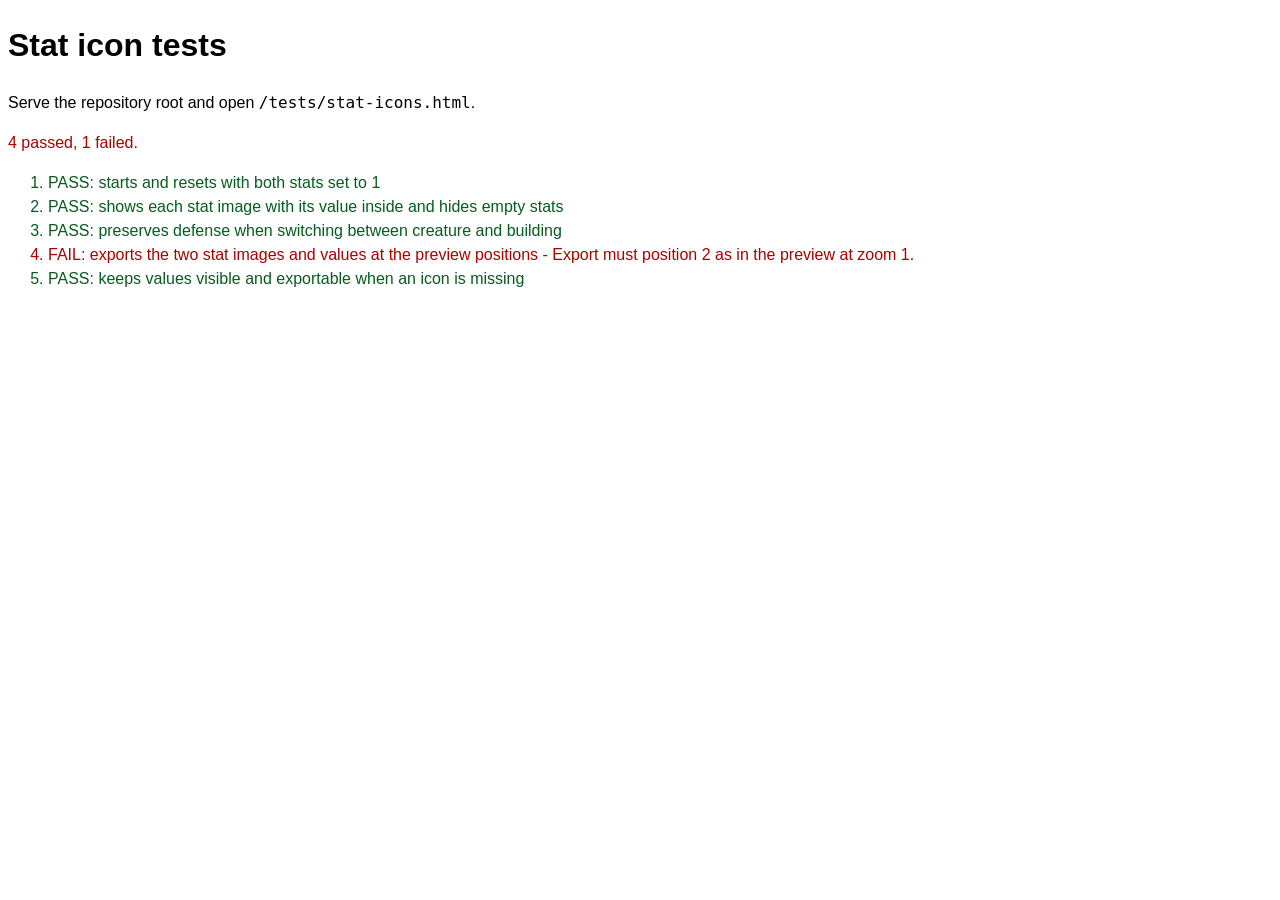
==== tests/stat-icons.html @ 9d68aebd "Lot of icon updates" ====
<!doctype html>
<html lang="en">
<head>
  <meta charset="utf-8">
  <title>Stat icon tests</title>
  <style>
    body { font: 16px/1.5 sans-serif; }
    [data-result="fail"] { color: #a00; }
    [data-result="pass"] { color: #075b20; }
    iframe { position: absolute; left: -10000px; width: 1400px; height: 1000px; }
  </style>
</head>
<body>
  <h1>Stat icon tests</h1>
  <p>Serve the repository root and open <code>/tests/stat-icons.html</code>.</p>
  <p id="summary" role="status">Waiting for the editor to load.</p>
  <ol id="results"></ol>
  <iframe title="HKK Card Maker under test" src="../index.html"></iframe>
  <script>
    const frame = document.querySelector('iframe');
    const results = document.querySelector('#results');
    const summary = document.querySelector('#summary');

    function assert(condition, message) {
      if (!condition) throw new Error(message);
    }

    async function runTests() {
      const window = frame.contentWindow;
      const editor = frame.contentDocument;
      const power = editor.querySelector('#card-power');
      const defense = editor.querySelector('#card-toughness');
      const rule = editor.querySelector('#card-rule');
      const stats = editor.querySelector('#preview-stats');
      const powerBox = editor.querySelector('.stat-power');
      const defenseBox = editor.querySelector('#preview-secondary-stat');
      const powerIcon = editor.querySelector('#preview-power-icon');
      const defenseIcon = editor.querySelector('#preview-toughness-icon');
      editor.querySelector('#hkk-card').style.animation = 'none';
      const change = (element, value) => {
        element.value = value;
        element.dispatchEvent(new window.Event(element === rule ? 'change' : 'input', { bubbles: true }));
      };
      const tests = [
        ['starts and resets with both stats set to 1', async () => {
          for (const [input, box] of [[power, powerBox], [defense, defenseBox]]) {
            assert(input.value === '1' && !box.hidden && box.querySelector('strong').textContent === '1',
              'Each stat should start at 1 and appear in the preview.');
          }
          change(power, '2');
          change(defense, '3');
          editor.querySelector('#reset-button').click();
          for (const [input, box] of [[power, powerBox], [defense, defenseBox]]) {
            assert(input.value === '1' && !box.hidden && box.querySelector('strong').textContent === '1',
              'Reset should restore each stat to 1.');
          }
        }],
        ['shows each stat image with its value inside and hides empty stats', async () => {
          change(power, '');
          change(defense, '');
          assert(stats.hidden, 'Empty stats should be hidden.');
          change(power, '2');
          assert(!powerBox.hidden && defenseBox.hidden, 'Only power should be shown.');
          change(defense, '1');
          await Promise.all([powerIcon.decode(), defenseIcon.decode()]);
          for (const [box, icon, expected] of [[powerBox, powerIcon, '2'], [defenseBox, defenseIcon, '1']]) {
            const imageRect = icon.getBoundingClientRect();
            const value = box.querySelector('strong');
            const rect = value.getBoundingClientRect();
            assert(!box.hidden && value.textContent === expected, 'The stat and its value should be visible.');
            assert(rect.left >= imageRect.left && rect.right <= imageRect.right &&
              rect.top >= imageRect.top && rect.bottom <= imageRect.bottom, 'The value should fit inside its icon.');
          }
          assert(editor.querySelector('[name="powerIcon"]').disabled &&
            editor.querySelector('[name="secondaryStatIcon"]').disabled, 'Special icons should be disabled.');
          change(power, '123456789012');
          const longValue = powerBox.querySelector('strong').getBoundingClientRect();
          const powerRect = powerIcon.getBoundingClientRect();
          assert(longValue.left >= powerRect.left && longValue.right <= powerRect.right,
            'A long value should fit inside the power icon.');
          change(power, '');
          change(defense, '');
          assert(stats.hidden, 'Clearing both values should hide the stats.');
        }],
        ['preserves defense when switching between creature and building', async () => {
          change(rule, 'creature');
          change(defense, '3');
          change(rule, 'building');
          assert(defense.value === '3' && !defense.disabled, 'Building should retain the shared stat.');
          assert(editor.querySelector('#card-secondary-stat-label').textContent === 'Strukturális pont', 'Building label should match.');
          change(rule, 'creature');
          assert(defense.value === '3' && editor.querySelector('#card-secondary-stat-label').textContent === 'Védettség',
            'Creature should retain the value and use the defense label.');
          change(rule, 'follower');
          assert(defense.disabled && defense.value === '', 'Disallowed stats should be cleared.');
        }],
        ['exports the two stat images and values at the preview positions', async () => {
          change(rule, 'other');
          change(power, '2');
          change(defense, '1');
          await editor.fonts.ready;
          const prototype = window.CanvasRenderingContext2D.prototype;
          const drawImage = prototype.drawImage;
          const fillText = prototype.fillText;
          const imageCalls = [];
          const textCalls = [];
          prototype.drawImage = function (image, ...args) {
            if (image === powerIcon || image === defenseIcon) imageCalls.push({ image, args });
            return drawImage.call(this, image, ...args);
          };
          prototype.fillText = function (text, ...args) {
            if (text === '2' || text === '1') textCalls.push({ text, args, font: this.font });
            return fillText.call(this, text, ...args);
          };
          try {
            for (const zoom of ['1', '1.25']) {
              editor.querySelector('.desktop-shell').style.zoom = zoom;
              imageCalls.length = 0;
              textCalls.length = 0;
              const blob = await window.renderCardPng();
              assert(blob.type === 'image/png', 'Export should produce a PNG.');
              const base = editor.querySelector('#base-color-layers').getBoundingClientRect();
              const baseImage = editor.querySelector('#base-color-layers img');
              const scaleX = (baseImage?.naturalWidth || 1061) / base.width;
              const scaleY = (baseImage?.naturalHeight || 1483) / base.height;
              for (const [icon, box, text] of [[powerIcon, powerBox, '2'], [defenseIcon, defenseBox, '1']]) {
                const call = imageCalls.find((entry) => entry.image === icon);
                const value = box.querySelector('strong');
                const valueRect = value.getBoundingClientRect();
                const textCall = textCalls.find((entry) => entry.text === text);
                assert(call && textCall, `Export must draw icon and value ${text}.`);
                assert(Math.abs(textCall.args[0] - (valueRect.left + valueRect.width / 2 - base.left) * scaleX) < 1 &&
                  Math.abs(textCall.args[1] - (valueRect.top + valueRect.height / 2 - base.top) * scaleY) < 1,
                `Export must position ${text} as in the preview at zoom ${zoom}.`);
                const style = window.getComputedStyle(value);
                const expectedFontSize = parseFloat(style.fontSize) * window.getEffectiveCssZoom(value) * scaleX;
                assert(Math.abs(parseFloat(textCall.font.match(/([\d.]+)px/)[1]) - expectedFontSize) < 0.1,
                  `Export must size ${text} as in the preview at zoom ${zoom}.`);
              }
            }
          } finally {
            prototype.drawImage = drawImage;
            prototype.fillText = fillText;
            editor.querySelector('.desktop-shell').style.zoom = '';
          }
        }],
        ['keeps values visible and exportable when an icon is missing', async () => {
          powerIcon.dispatchEvent(new window.Event('error'));
          change(power, '4');
          assert(powerBox.querySelector('.missing-resource'), 'Missing icon should use the visible fallback.');
          assert(powerBox.querySelector('strong').textContent === '4', 'The value should remain visible.');
          const blob = await window.renderCardPng();
          assert(blob.type === 'image/png', 'Export should work with a missing icon.');
        }]
      ];
      for (const [name, test] of tests) {
        const item = document.createElement('li');
        try {
          await test();
          item.dataset.result = 'pass';
          item.textContent = `PASS: ${name}`;
        } catch (error) {
          item.dataset.result = 'fail';
          item.textContent = `FAIL: ${name} - ${error.message}`;
        }
        results.append(item);
      }
      const failed = results.querySelectorAll('[data-result="fail"]').length;
      summary.textContent = `${tests.length - failed} passed, ${failed} failed.`;
      summary.dataset.result = failed ? 'fail' : 'pass';
    }

    frame.addEventListener('load', runTests, { once: true });
  </script>
</body>
</html>
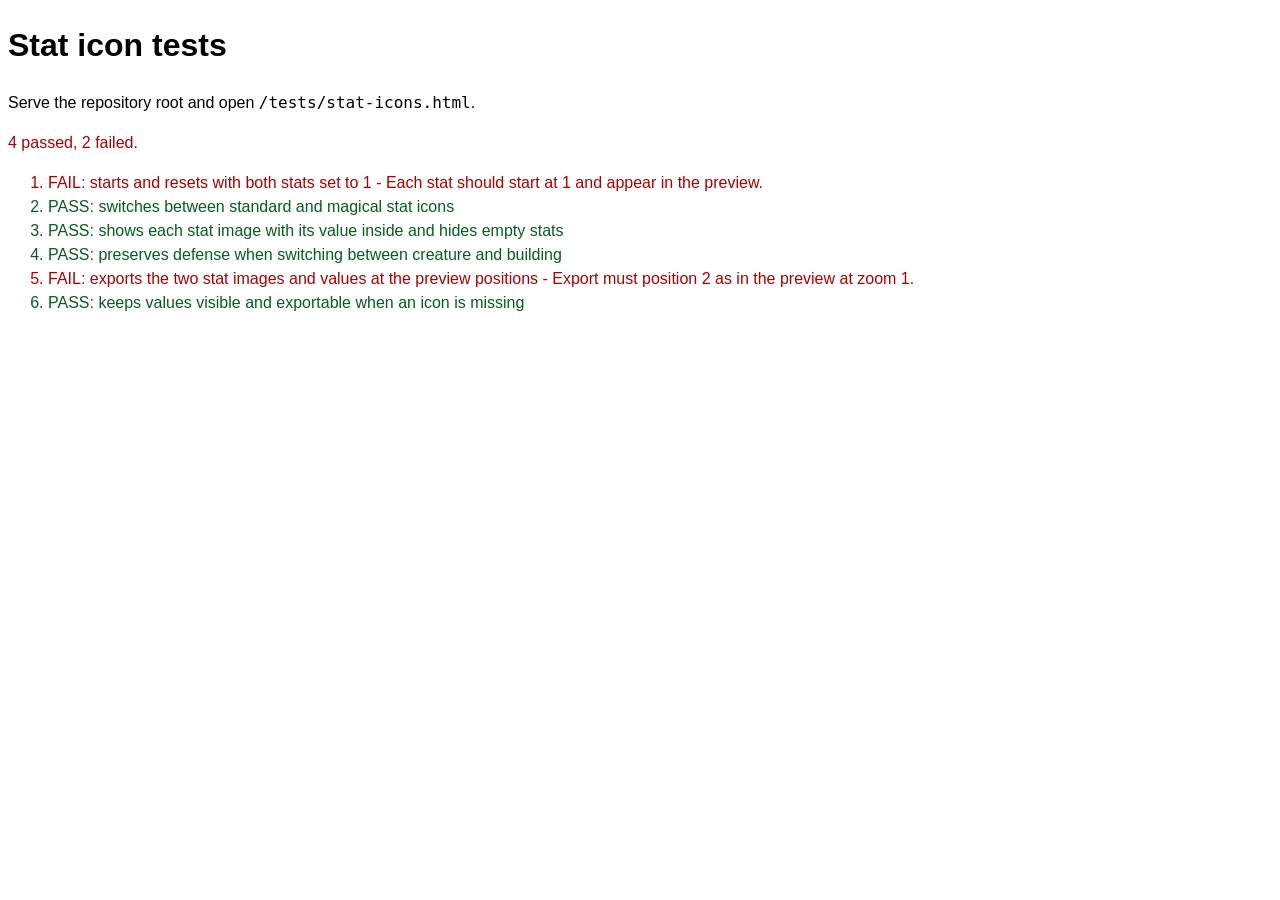
==== commit 6ae144f4: "Version 1.0 finish" ====
--- a/tests/stat-icons.html
+++ b/tests/stat-icons.html
@@ -36,6 +36,8 @@
       const defenseBox = editor.querySelector('#preview-secondary-stat');
       const powerIcon = editor.querySelector('#preview-power-icon');
       const defenseIcon = editor.querySelector('#preview-toughness-icon');
+      const powerIconToggle = editor.querySelector('[name="powerIcon"]');
+      const defenseIconToggle = editor.querySelector('[name="secondaryStatIcon"]');
       editor.querySelector('#hkk-card').style.animation = 'none';
       const change = (element, value) => {
         element.value = value;
@@ -55,6 +57,25 @@
               'Reset should restore each stat to 1.');
           }
         }],
+        ['switches between standard and magical stat icons', async () => {
+          powerIconToggle.checked = true;
+          powerIconToggle.dispatchEvent(new window.Event('change', { bubbles: true }));
+          defenseIconToggle.checked = true;
+          defenseIconToggle.dispatchEvent(new window.Event('change', { bubbles: true }));
+          assert(decodeURIComponent(powerIcon.getAttribute('src')).endsWith('resources/Icons/Mágikus támadás.png'),
+            'Magical attack should use its dedicated icon.');
+          assert(decodeURIComponent(defenseIcon.getAttribute('src')).endsWith('resources/Icons/Mágikus védelem.png'),
+            'Magical defense should use its dedicated icon.');
+          await defenseIcon.decode();
+          powerIconToggle.checked = false;
+          defenseIconToggle.checked = false;
+          powerIconToggle.dispatchEvent(new window.Event('change', { bubbles: true }));
+          defenseIconToggle.dispatchEvent(new window.Event('change', { bubbles: true }));
+          assert(decodeURIComponent(powerIcon.getAttribute('src')).endsWith('resources/Icons/Erő.png') &&
+            decodeURIComponent(defenseIcon.getAttribute('src')).endsWith('resources/Icons/Védelem.png'),
+          'Unchecking both options should restore the standard icons.');
+          await Promise.all([powerIcon.decode(), defenseIcon.decode()]);
+        }],
         ['shows each stat image with its value inside and hides empty stats', async () => {
           change(power, '');
           change(defense, '');
@@ -71,8 +92,8 @@
             assert(rect.left >= imageRect.left && rect.right <= imageRect.right &&
               rect.top >= imageRect.top && rect.bottom <= imageRect.bottom, 'The value should fit inside its icon.');
           }
-          assert(editor.querySelector('[name="powerIcon"]').disabled &&
-            editor.querySelector('[name="secondaryStatIcon"]').disabled, 'Special icons should be disabled.');
+          assert(!powerIconToggle.disabled && !defenseIconToggle.disabled,
+            'Special stat icon choices should be enabled.');
           change(power, '123456789012');
           const longValue = powerBox.querySelector('strong').getBoundingClientRect();
           const powerRect = powerIcon.getBoundingClientRect();
@@ -146,9 +167,8 @@
         }],
         ['keeps values visible and exportable when an icon is missing', async () => {
           powerIcon.dispatchEvent(new window.Event('error'));
-          change(power, '4');
           assert(powerBox.querySelector('.missing-resource'), 'Missing icon should use the visible fallback.');
-          assert(powerBox.querySelector('strong').textContent === '4', 'The value should remain visible.');
+          assert(powerBox.querySelector('strong').textContent === '2', 'The value should remain visible.');
           const blob = await window.renderCardPng();
           assert(blob.type === 'image/png', 'Export should work with a missing icon.');
         }]
